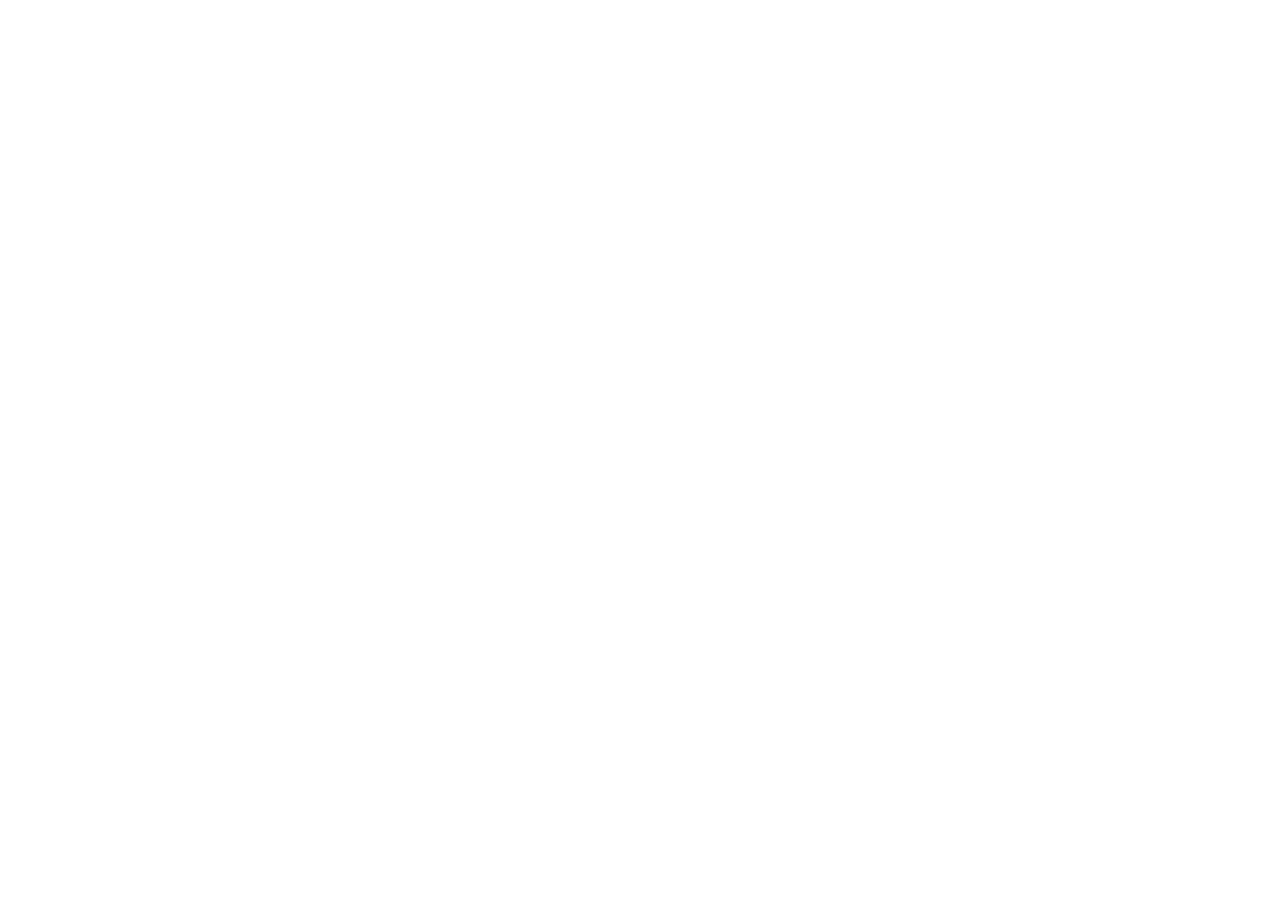
==== index.html @ 6309a133 "created index.html and stylesheet.css" ====
<!DOCTYPE html>
<html lang="en">
<head>
    <meta charset="UTF-8">
    <meta http-equiv="X-UA-Compatible" content="IE=edge">
    <meta name="viewport" content="width=device-width, initial-scale=1.0">
    <title>Document</title>
</head>
<body>
    
</body>
</html>
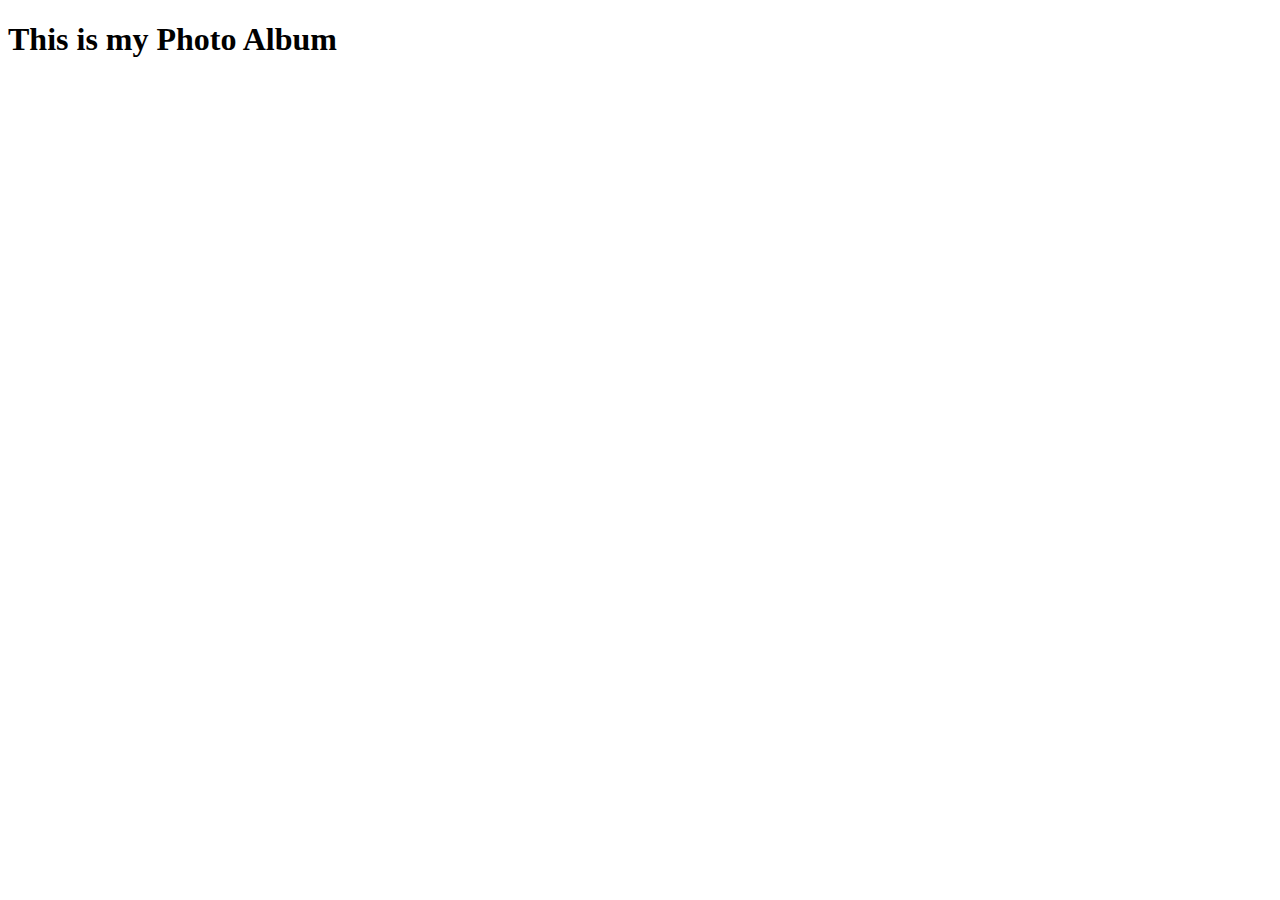
==== commit 3a7fcb7d: "insert layout for photo album" ====
--- a/index.html
+++ b/index.html
@@ -7,6 +7,28 @@
     <title>Document</title>
 </head>
 <body>
-    
+    <header>
+        <h1>This is my Photo Album</h1>
+    </header>
+    <nav>
+
+    </nav>
+    <main>
+        <div><img src="" alt=""></div>
+        <div><img src="" alt=""></div>
+        <div><img src="" alt=""></div>
+        
+        <div><img src="" alt=""></div>
+        <div><img src="" alt=""></div>
+        <div><img src="" alt=""></div>
+
+        <div><img src="" alt=""></div>
+        <div><img src="" alt=""></div>
+        <div><img src="" alt=""></div>
+    </main>
+
+    <footer>
+        
+    </footer>
 </body>
 </html>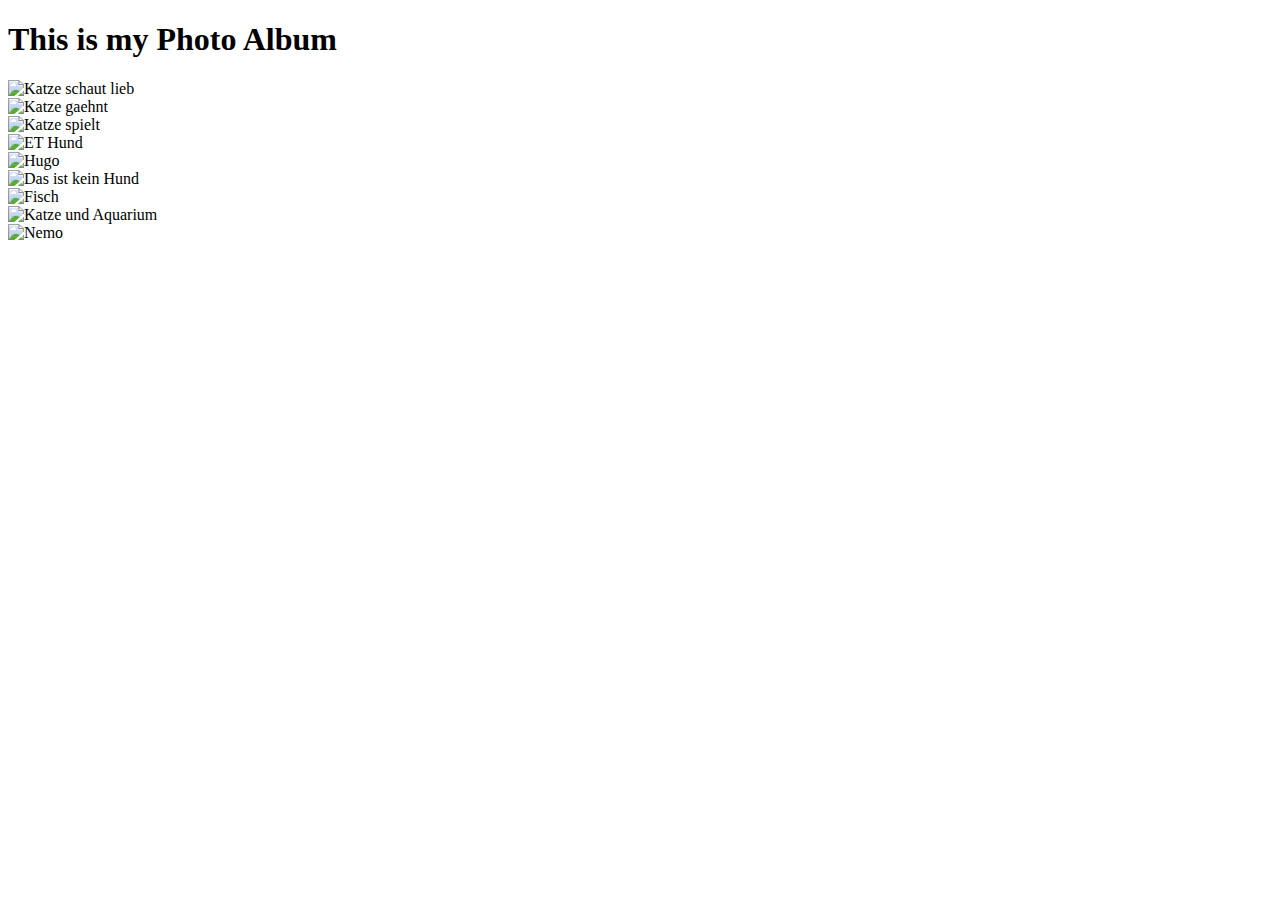
==== commit 09481af9: "insert images" ====
--- a/index.html
+++ b/index.html
@@ -14,21 +14,21 @@
 
     </nav>
     <main>
-        <div><img src="" alt=""></div>
-        <div><img src="" alt=""></div>
-        <div><img src="" alt=""></div>
+        <div><img src="https://cdn.pixabay.com/photo/2014/11/30/14/11/cat-551554_960_720.jpg" alt="Katze schaut lieb"></div>
+        <div><img src="https://cdn.pixabay.com/photo/2014/05/07/06/44/cat-339400_960_720.jpg" alt="Katze gaehnt"></div>
+        <div><img src="https://cdn.pixabay.com/photo/2017/07/25/01/22/cat-2536662_960_720.jpg" alt="Katze spielt"></div>
         
-        <div><img src="" alt=""></div>
-        <div><img src="" alt=""></div>
-        <div><img src="" alt=""></div>
+        <div><img src="https://cdn.pixabay.com/photo/2015/06/08/15/02/pug-801826_960_720.jpg" alt="ET Hund"></div>
+        <div><img src="https://cdn.pixabay.com/photo/2016/07/15/15/55/dachshund-1519374_960_720.jpg" alt="Hugo"></div>
+        <div><img src="https://cdn.pixabay.com/photo/2016/11/29/03/28/animal-1867062_960_720.jpg" alt="Das ist kein Hund"></div>
 
-        <div><img src="" alt=""></div>
-        <div><img src="" alt=""></div>
-        <div><img src="" alt=""></div>
+        <div><img src="https://cdn.pixabay.com/photo/2016/12/31/21/22/discus-fish-1943755_960_720.jpg" alt="Fisch"></div>
+        <div><img src="https://pixabay.com/images/id-1154693/" alt="Katze und Aquarium"></div>
+        <div><img src="https://cdn.pixabay.com/photo/2017/04/04/00/03/clown-fish-2199907_960_720.jpg" alt="Nemo"></div>
     </main>
 
     <footer>
-        
+
     </footer>
 </body>
 </html>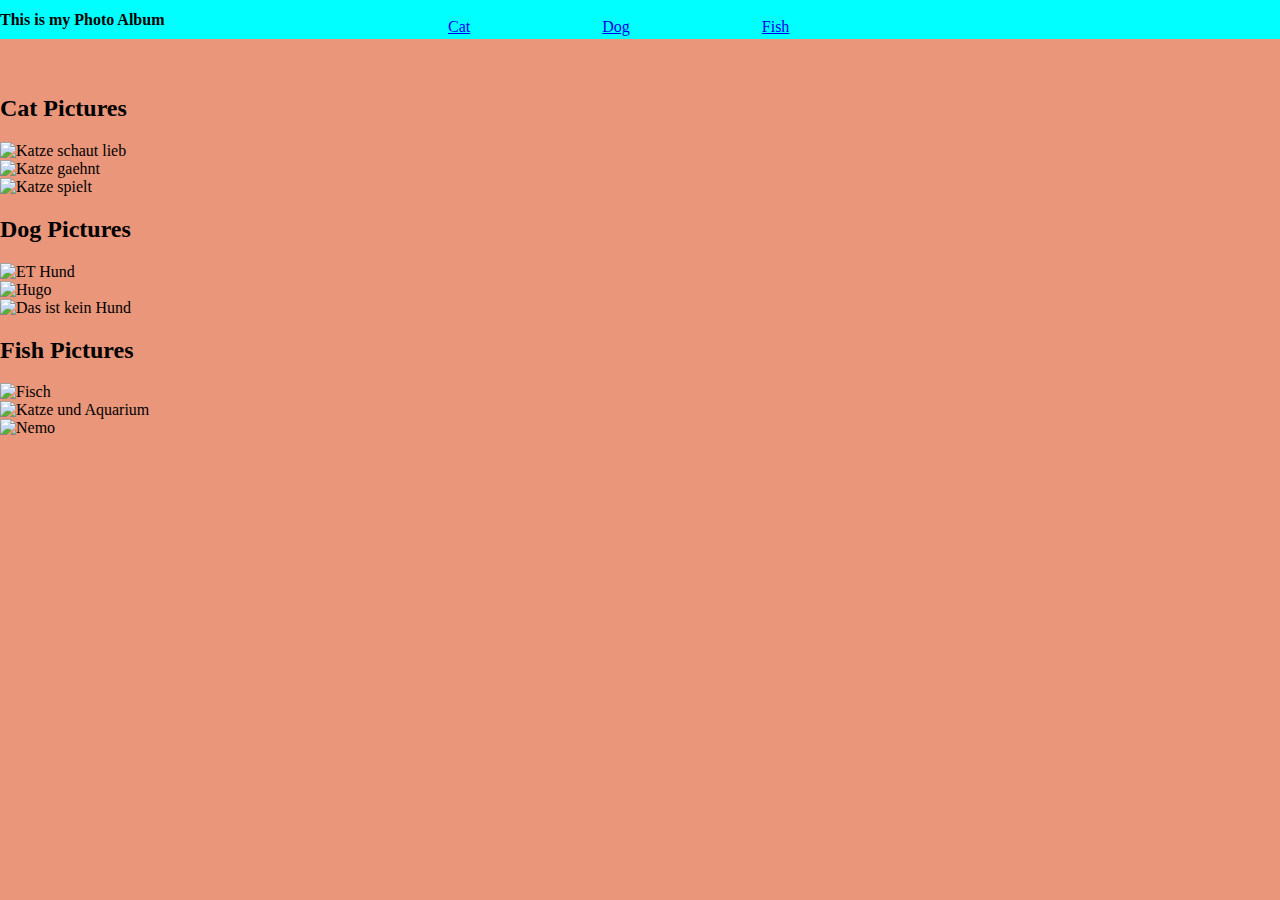
==== commit 123a44dc: "add first styling" ====
--- a/index.html
+++ b/index.html
@@ -5,25 +5,33 @@
     <meta http-equiv="X-UA-Compatible" content="IE=edge">
     <meta name="viewport" content="width=device-width, initial-scale=1.0">
     <title>Document</title>
+
+    <link rel="stylesheet" href="stylesheet.css">
+
 </head>
 <body>
     <header>
         <h1>This is my Photo Album</h1>
+        <nav>
+            <a href="#anchorCat">Cat</a>
+            <a href="#anchorDog">Dog</a>
+            <a href="#anchorFish">Fish</a>
+        </nav>
     </header>
-    <nav>
-
-    </nav>
     <main>
+        <h2 id="anchorCat">Cat Pictures</h2>
         <div><img src="https://cdn.pixabay.com/photo/2014/11/30/14/11/cat-551554_960_720.jpg" alt="Katze schaut lieb"></div>
         <div><img src="https://cdn.pixabay.com/photo/2014/05/07/06/44/cat-339400_960_720.jpg" alt="Katze gaehnt"></div>
         <div><img src="https://cdn.pixabay.com/photo/2017/07/25/01/22/cat-2536662_960_720.jpg" alt="Katze spielt"></div>
         
+        <h2 id="anchorDog">Dog Pictures</h2>
         <div><img src="https://cdn.pixabay.com/photo/2015/06/08/15/02/pug-801826_960_720.jpg" alt="ET Hund"></div>
         <div><img src="https://cdn.pixabay.com/photo/2016/07/15/15/55/dachshund-1519374_960_720.jpg" alt="Hugo"></div>
         <div><img src="https://cdn.pixabay.com/photo/2016/11/29/03/28/animal-1867062_960_720.jpg" alt="Das ist kein Hund"></div>
 
+        <h2 id="anchorFish">Fish Pictures</h2>
         <div><img src="https://cdn.pixabay.com/photo/2016/12/31/21/22/discus-fish-1943755_960_720.jpg" alt="Fisch"></div>
-        <div><img src="https://pixabay.com/images/id-1154693/" alt="Katze und Aquarium"></div>
+        <div><img src="https://cdn.pixabay.com/photo/2016/01/21/20/18/kitten-1154693_960_720.jpg" alt="Katze und Aquarium"></div>
         <div><img src="https://cdn.pixabay.com/photo/2017/04/04/00/03/clown-fish-2199907_960_720.jpg" alt="Nemo"></div>
     </main>
 
--- a/stylesheet.css
+++ b/stylesheet.css
@@ -0,0 +1,76 @@
+
+body {
+    margin: 0;
+}
+
+/* ==========
+    HEADING & NAV
+========== */
+
+header {
+    position: fixed;
+    top: 0;
+    width: 100%;
+    background-color: aqua;
+}
+
+header h1 {
+    float: left;
+    width: 30%;
+    font-size: 1em;
+}
+
+nav {
+    float: right;
+    width: 70%;
+    padding-top: 2vh;
+}
+
+nav > a {
+    padding: 5px 5vw;
+}
+
+
+
+
+
+/* ==========
+    MAIN
+========== */
+
+main {
+    display: grid;
+    grid-template-columns: ;
+
+
+    margin-top: 75px; /* because of the fixed header */
+}
+
+main img {
+    width: 25%;
+    min-width: 200px;
+}
+
+
+
+/* ==========
+    MEDIA QUERIES
+========== */
+
+
+@media screen and (max-width: 480px) {
+    body {
+        background-color: lightgreen;
+    }
+}
+
+@media screen and (min-width: 481px) and (max-width: 1200px) {
+    body {
+        background-color: deepskyblue;
+    }
+}
+@media screen and (min-width:1201px) {
+    body {
+        background-color: darksalmon;
+    }
+}